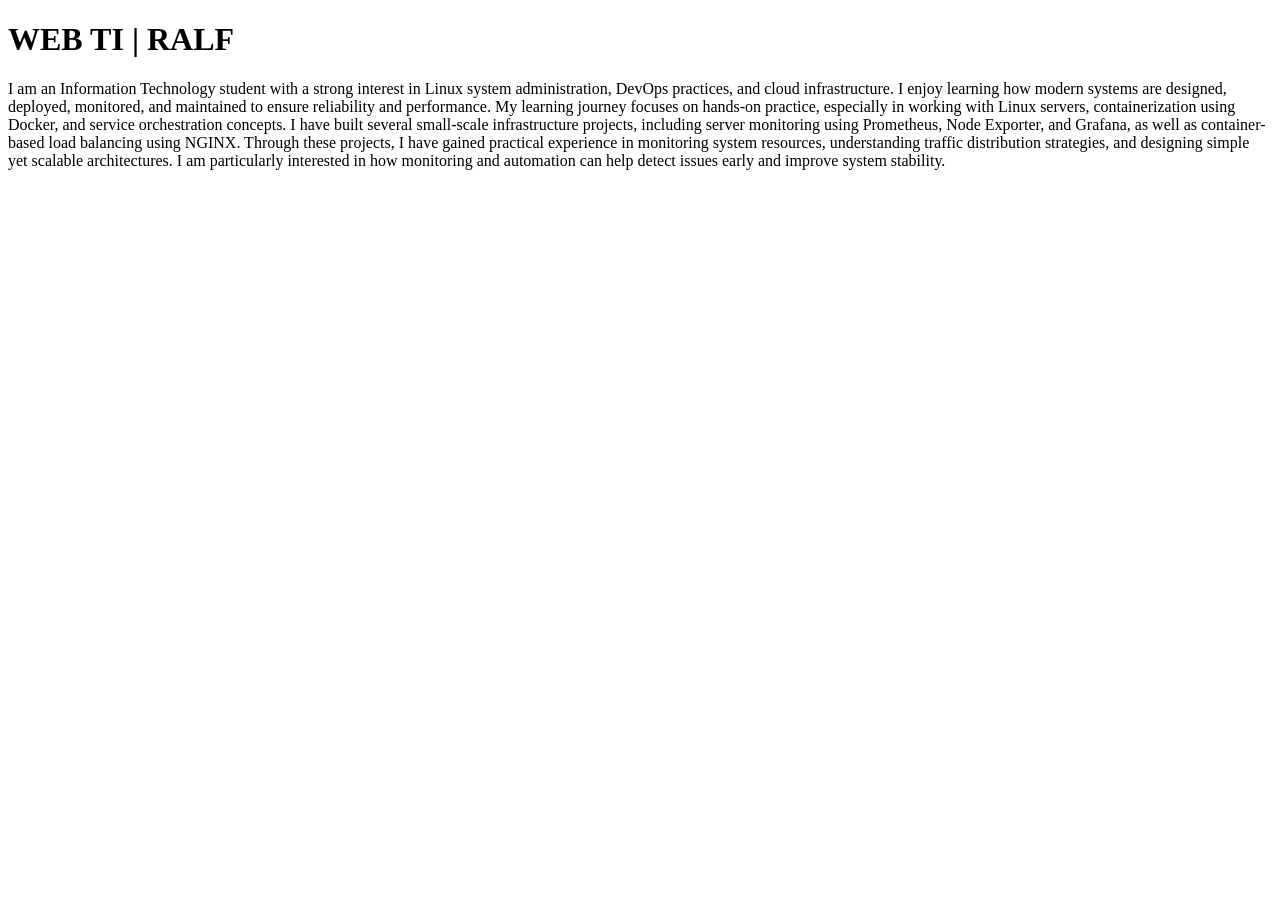
==== index.html @ efcf7c03 "menambahkan index" ====
<!DOCTYPE html>
<html lang="en">
<head>
    <meta charset="UTF-8">
    <meta name="viewport" content="width=device-width, initial-scale=1.0">
    <title>WEB TI | RALF</title>
</head>
<body>
    <h1>WEB TI | RALF</h1>
    <p>I am an Information Technology student with a strong interest in Linux system administration, DevOps practices, and cloud infrastructure. I enjoy learning how modern systems are designed, deployed, monitored, and maintained to ensure reliability and performance.

My learning journey focuses on hands-on practice, especially in working with Linux servers, containerization using Docker, and service orchestration concepts. I have built several small-scale infrastructure projects, including server monitoring using Prometheus, Node Exporter, and Grafana, as well as container-based load balancing using NGINX.

Through these projects, I have gained practical experience in monitoring system resources, understanding traffic distribution strategies, and designing simple yet scalable architectures. I am particularly interested in how monitoring and automation can help detect issues early and improve system stability.</p>
</body>
</html>
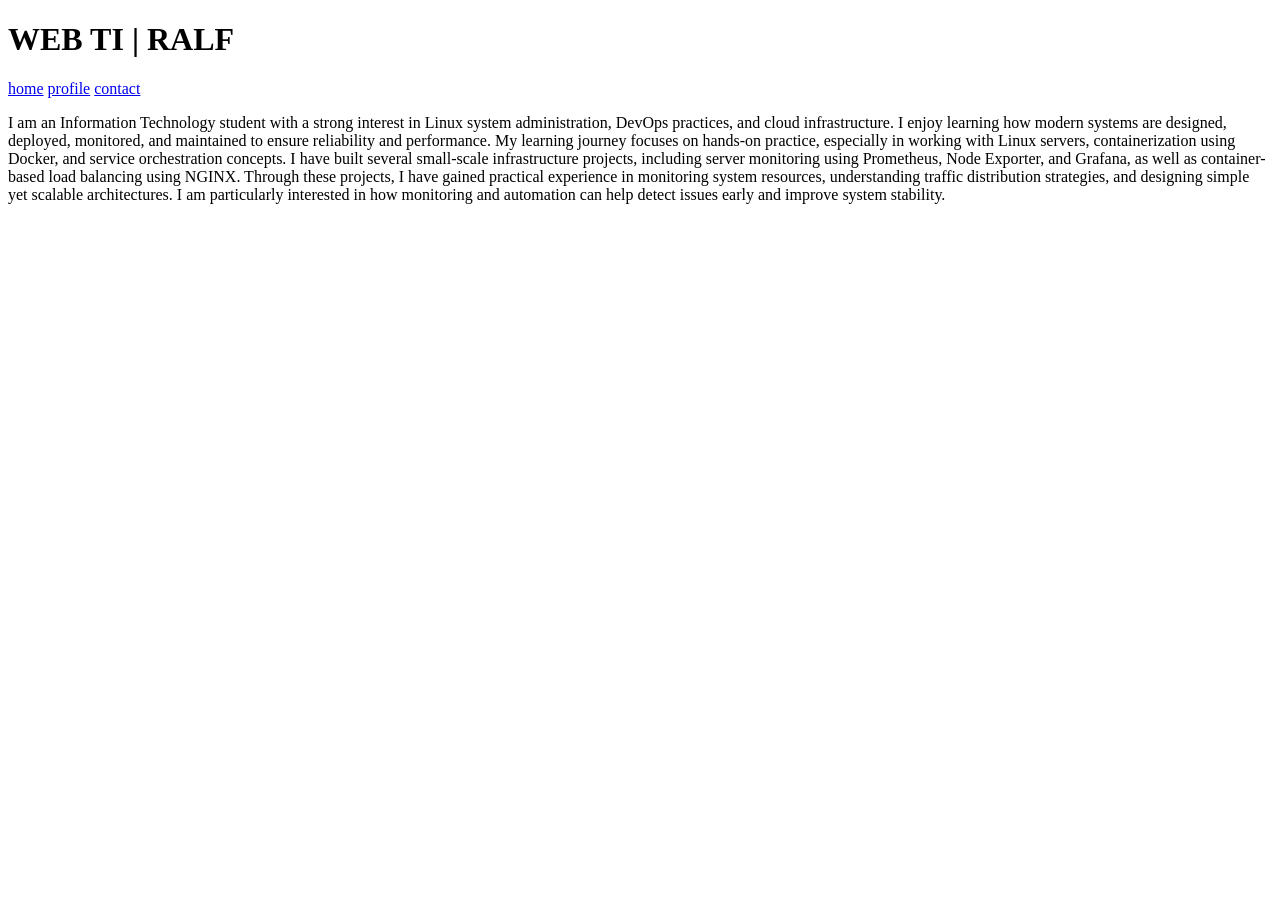
==== commit 2cf45291: "menambahkan link" ====
--- a/index.html
+++ b/index.html
@@ -7,10 +7,14 @@
 </head>
 <body>
     <h1>WEB TI | RALF</h1>
+    <a href="index.html">home</a>
+    <a href="profile.html">profile</a>
+    <a href="contact.html">contact</a>
     <p>I am an Information Technology student with a strong interest in Linux system administration, DevOps practices, and cloud infrastructure. I enjoy learning how modern systems are designed, deployed, monitored, and maintained to ensure reliability and performance.
 
 My learning journey focuses on hands-on practice, especially in working with Linux servers, containerization using Docker, and service orchestration concepts. I have built several small-scale infrastructure projects, including server monitoring using Prometheus, Node Exporter, and Grafana, as well as container-based load balancing using NGINX.
 
 Through these projects, I have gained practical experience in monitoring system resources, understanding traffic distribution strategies, and designing simple yet scalable architectures. I am particularly interested in how monitoring and automation can help detect issues early and improve system stability.</p>
+
 </body>
 </html>
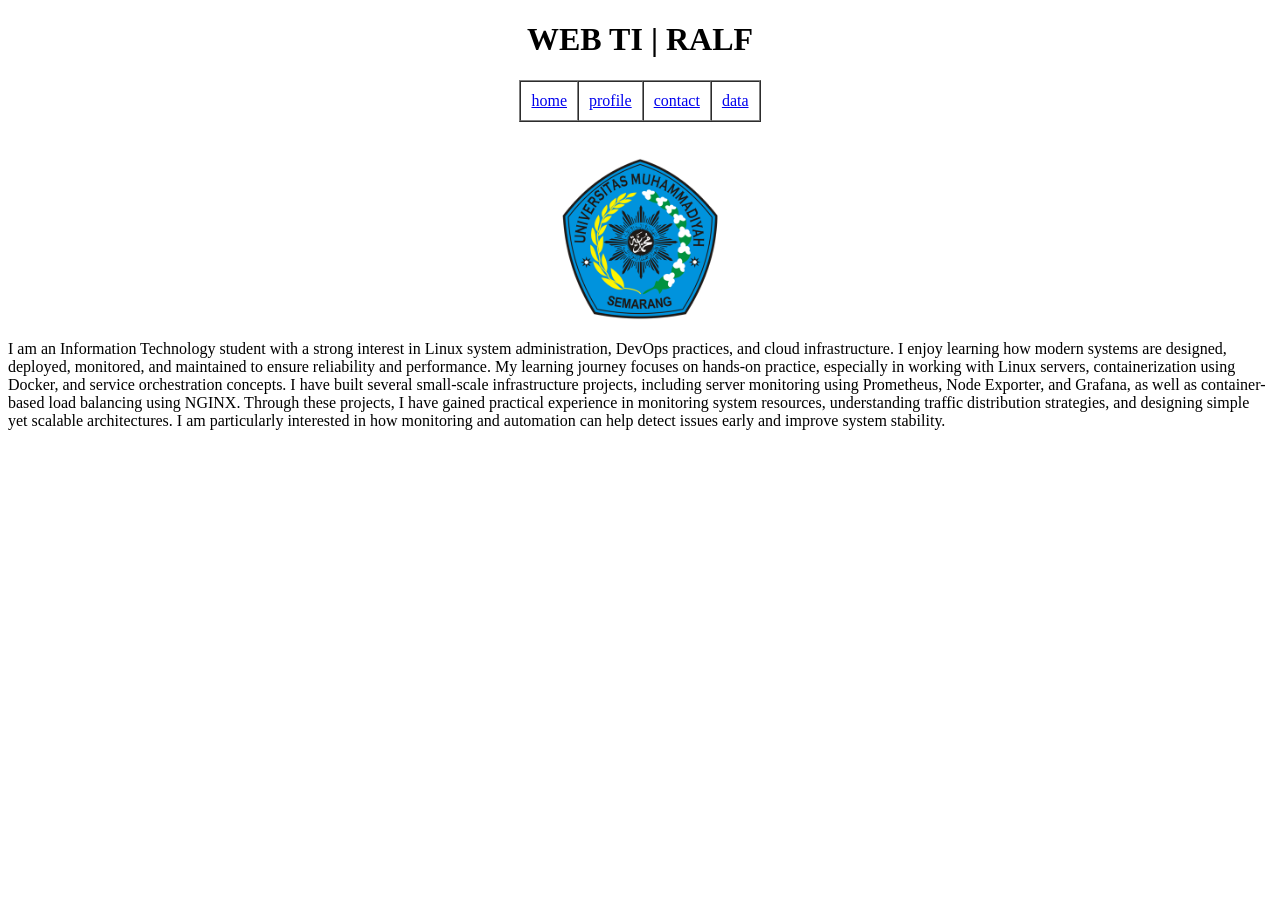
==== commit 673f1fe3: "add feat: table" ====
--- a/index.html
+++ b/index.html
@@ -6,10 +6,18 @@
     <title>WEB TI | RALF</title>
 </head>
 <body>
-    <h1>WEB TI | RALF</h1>
-    <a href="index.html">home</a>
-    <a href="profile.html">profile</a>
-    <a href="contact.html">contact</a>
+        <h1 align="center">WEB TI | RALF</h1>
+        <table border="1" cellspacing="0" cellpadding="10px" align="center">
+            <tr>
+        <td><a href="index.html">home</a></td>
+        <td><a href="profile.html">profile</a></td>
+        <td><a href="contact.html">contact</a></td>
+        <td><a href="mahasiswa.html">data</a></td>
+    </tr>
+    </table>
+    <br><br>
+    <center><img src="asset/Logo-Universitas-Muhammadiyah-Semarang.png" alt="" width="250"></center>
+
     <p>I am an Information Technology student with a strong interest in Linux system administration, DevOps practices, and cloud infrastructure. I enjoy learning how modern systems are designed, deployed, monitored, and maintained to ensure reliability and performance.
 
 My learning journey focuses on hands-on practice, especially in working with Linux servers, containerization using Docker, and service orchestration concepts. I have built several small-scale infrastructure projects, including server monitoring using Prometheus, Node Exporter, and Grafana, as well as container-based load balancing using NGINX.
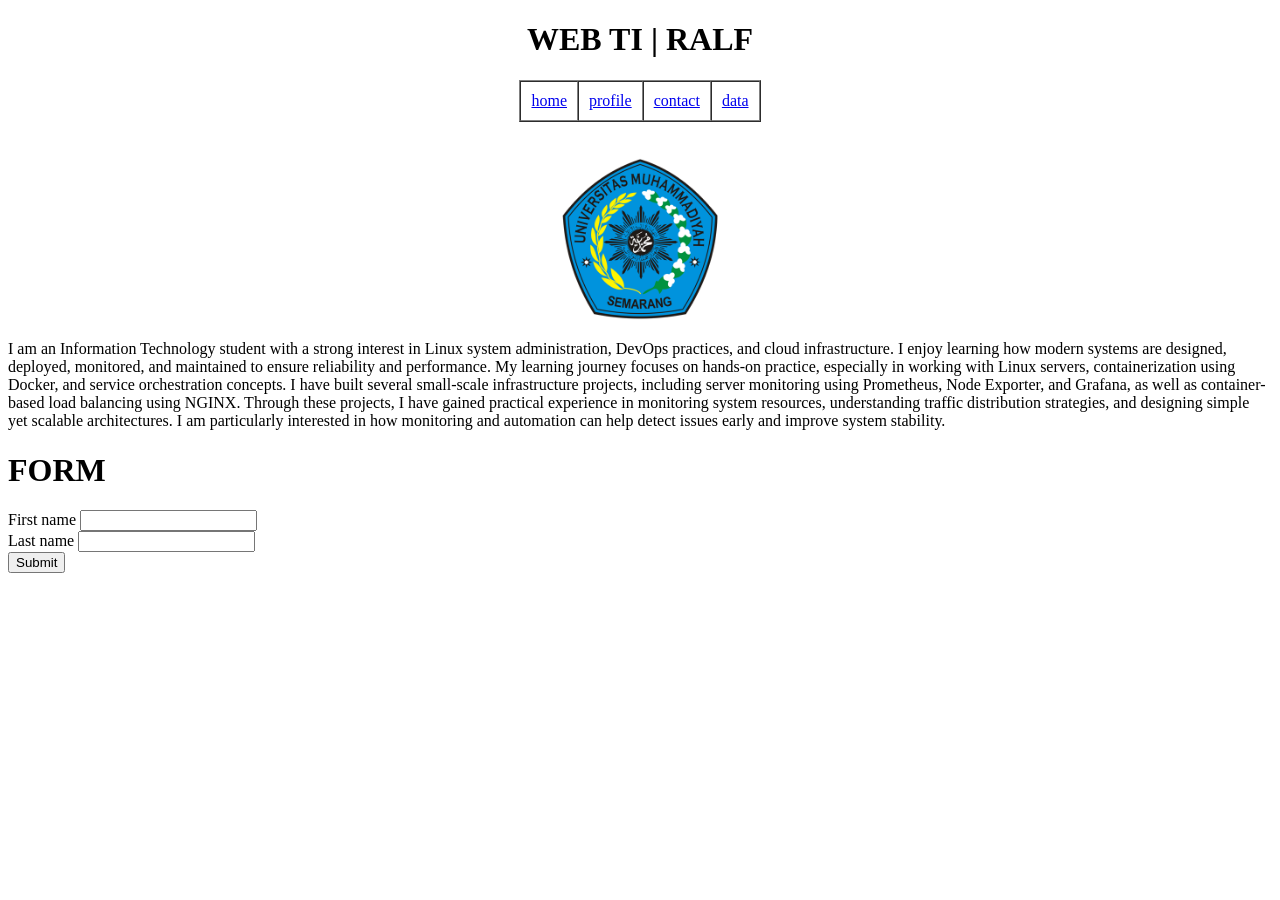
==== commit b6265c79: "tambah form" ====
--- a/index.html
+++ b/index.html
@@ -23,6 +23,15 @@
 My learning journey focuses on hands-on practice, especially in working with Linux servers, containerization using Docker, and service orchestration concepts. I have built several small-scale infrastructure projects, including server monitoring using Prometheus, Node Exporter, and Grafana, as well as container-based load balancing using NGINX.
 
 Through these projects, I have gained practical experience in monitoring system resources, understanding traffic distribution strategies, and designing simple yet scalable architectures. I am particularly interested in how monitoring and automation can help detect issues early and improve system stability.</p>
-
+<h1>FORM</h1>
+<form action="">
+    <label for="">First name </label>
+    <input type="text" id="fname" name="fname">
+    <br>
+    <label for="">Last name</label>
+    <input type="text" id="lname" name="lname">
+    <label for="submit"></label> <br>
+    <input type="submit"
+</form>
 </body>
 </html>
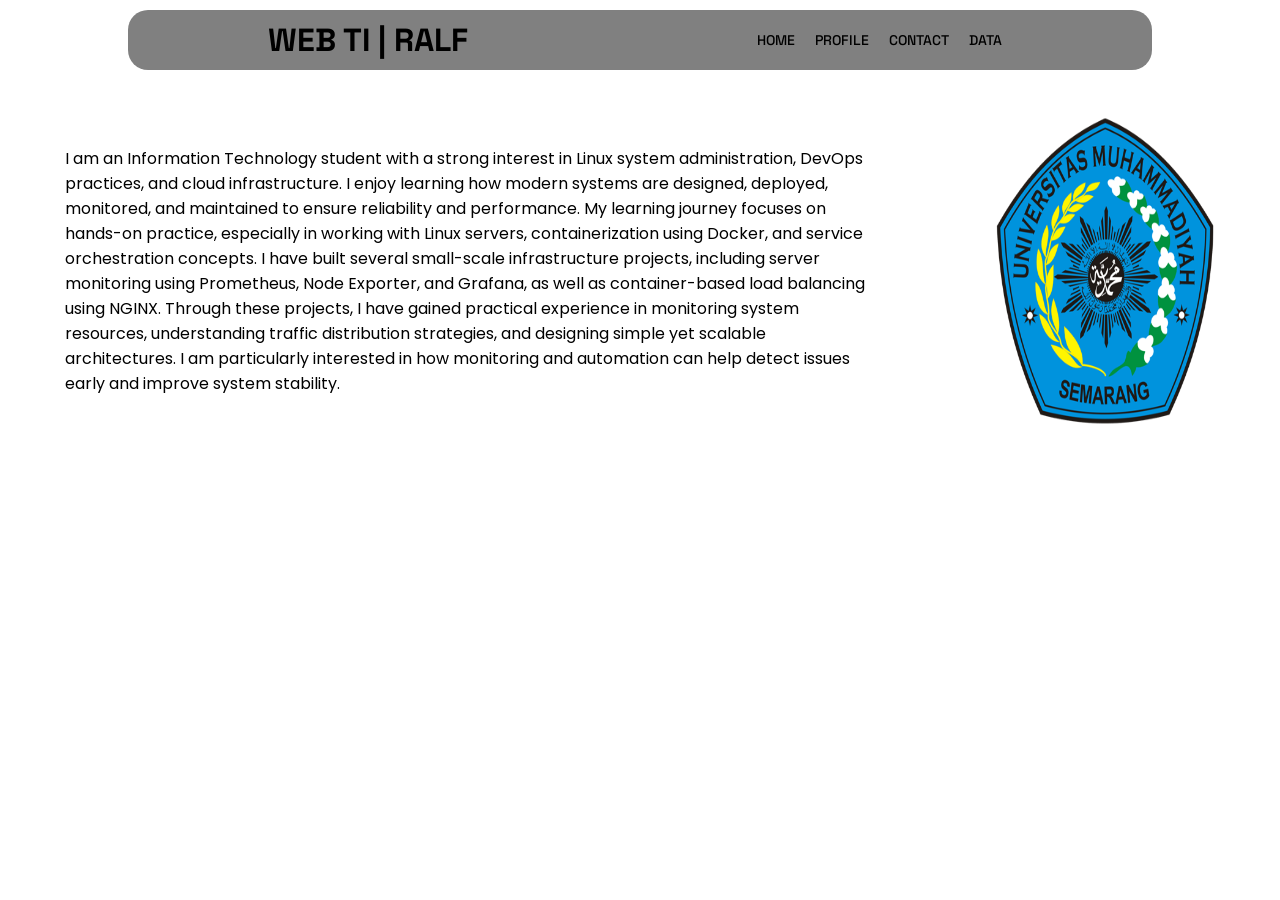
==== commit fff9e24c: "add style.css" ====
--- a/index.html
+++ b/index.html
@@ -4,34 +4,32 @@
     <meta charset="UTF-8">
     <meta name="viewport" content="width=device-width, initial-scale=1.0">
     <title>WEB TI | RALF</title>
+    <link rel="stylesheet" href="asset/style.css">
+    <link rel="preconnect" href="https://fonts.googleapis.com">
+<link rel="preconnect" href="https://fonts.gstatic.com" crossorigin>
+<link href="https://fonts.googleapis.com/css2?family=Montserrat:ital,wght@0,100..900;1,100..900&family=Open+Sans:ital,wght@0,300..800;1,300..800&family=Poppins:ital,wght@0,100;0,200;0,300;0,400;0,500;0,600;0,700;0,800;0,900;1,100;1,200;1,300;1,400;1,500;1,600;1,700;1,800;1,900&family=Space+Grotesk:wght@300..700&family=Ubuntu:ital,wght@0,300;0,400;0,500;0,700;1,300;1,400;1,500;1,700&display=swap" rel="stylesheet">
 </head>
 <body>
-        <h1 align="center">WEB TI | RALF</h1>
-        <table border="1" cellspacing="0" cellpadding="10px" align="center">
-            <tr>
+<header>
+        <h1>WEB TI | RALF</h1>
+        <table cellspacing="0" cellpadding="10px">
+        <tr>
         <td><a href="index.html">home</a></td>
         <td><a href="profile.html">profile</a></td>
         <td><a href="contact.html">contact</a></td>
         <td><a href="mahasiswa.html">data</a></td>
     </tr>
     </table>
+</header>
     <br><br>
-    <center><img src="asset/Logo-Universitas-Muhammadiyah-Semarang.png" alt="" width="250"></center>
-
-    <p>I am an Information Technology student with a strong interest in Linux system administration, DevOps practices, and cloud infrastructure. I enjoy learning how modern systems are designed, deployed, monitored, and maintained to ensure reliability and performance.
+    <main>
+        <p>I am an Information Technology student with a strong interest in Linux system administration, DevOps practices, and cloud infrastructure. I enjoy learning how modern systems are designed, deployed, monitored, and maintained to ensure reliability and performance.
 
 My learning journey focuses on hands-on practice, especially in working with Linux servers, containerization using Docker, and service orchestration concepts. I have built several small-scale infrastructure projects, including server monitoring using Prometheus, Node Exporter, and Grafana, as well as container-based load balancing using NGINX.
 
 Through these projects, I have gained practical experience in monitoring system resources, understanding traffic distribution strategies, and designing simple yet scalable architectures. I am particularly interested in how monitoring and automation can help detect issues early and improve system stability.</p>
-<h1>FORM</h1>
-<form action="">
-    <label for="">First name </label>
-    <input type="text" id="fname" name="fname">
-    <br>
-    <label for="">Last name</label>
-    <input type="text" id="lname" name="lname">
-    <label for="submit"></label> <br>
-    <input type="submit"
-</form>
+        <img src="asset/Logo-Universitas-Muhammadiyah-Semarang.png" alt="" width="350">
+        
+    </main>
 </body>
 </html>
--- a/asset/style.css
+++ b/asset/style.css
@@ -0,0 +1,35 @@
+body{
+    margin: 0;
+    padding: 0;
+}
+header{
+    display: flex;
+    justify-content: space-around;
+    align-items: center;
+    margin: 10px auto;
+    background-color: grey;
+    border-radius: 20px;
+    height: 60px;
+    width: 80%;
+    
+}
+header h1{
+    font-family: "Space Grotesk",sans-serif;
+}
+table a{
+    font-size: 14px;
+    font-family: "Space Grotesk",sans-serif;
+    font-weight: 500;
+    color: rgb(0, 0, 0);
+    text-decoration: none;   
+    text-transform: uppercase;
+}
+main{
+    display: flex;
+
+}
+main p{
+    font-family: "Poppins";
+    max-width: 800px;
+    margin: 30px auto;
+}
